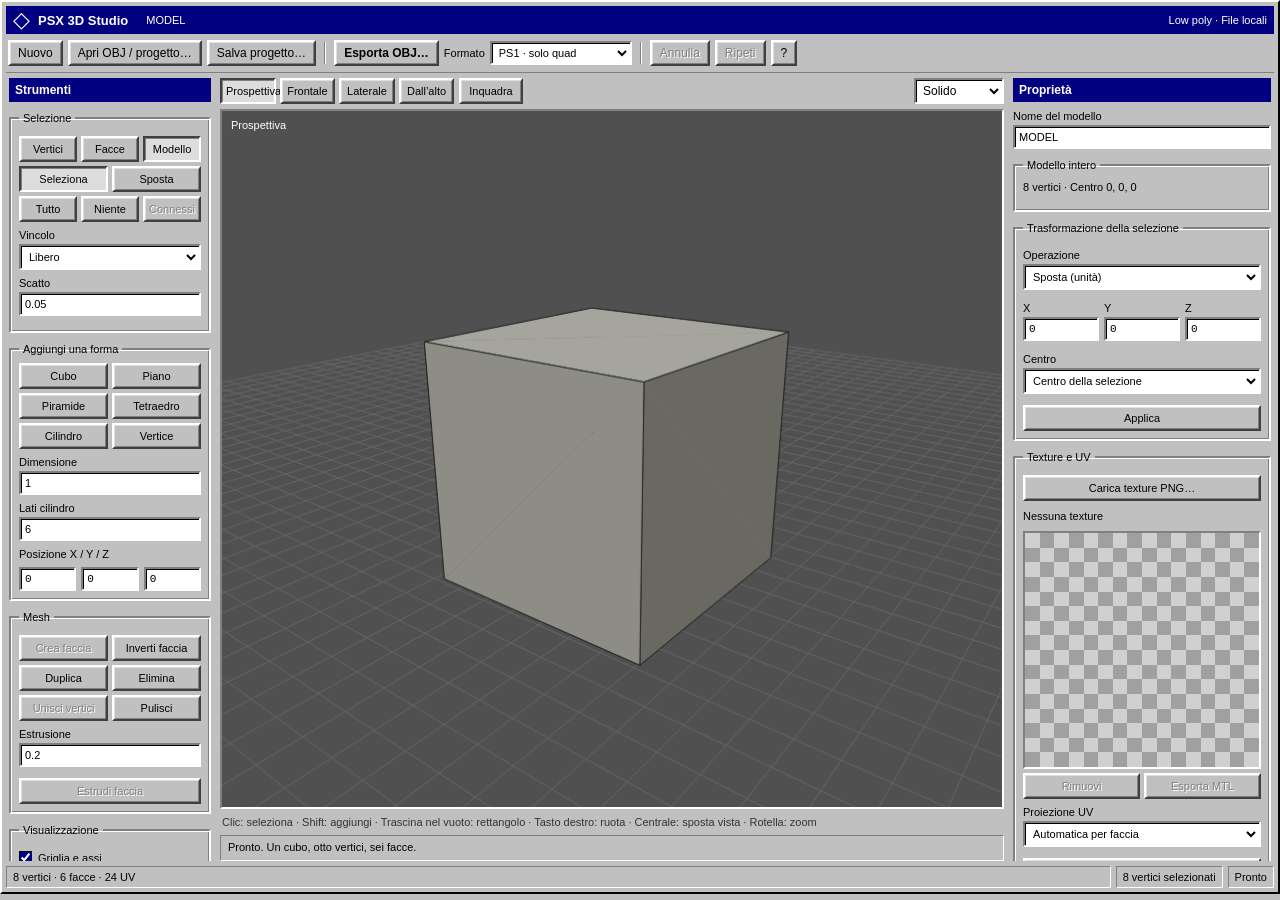
==== psxstudio/3dmodel_editor/index.html @ 8b59099e "gen_stages rename to stages; add psxstudio" ====
<!doctype html>
<html lang="it">
<head>
  <meta charset="utf-8"><meta name="viewport" content="width=device-width, initial-scale=1">
  <title>PSX 3D Studio — Crystal Fantasy</title>
  <link rel="stylesheet" href="./style.css">
</head>
<body>
<header class="titlebar"><span class="app-icon" aria-hidden="true">◇</span><strong>PSX 3D Studio</strong><span id="document-title">MODEL</span><span class="standalone">Low poly · File locali</span></header>
<nav class="filebar" aria-label="File e cronologia">
  <button id="new">Nuovo</button><button id="open">Apri OBJ / progetto…</button><button id="save-project">Salva progetto…</button>
  <span class="separator"></span><button id="export" class="default">Esporta OBJ…</button>
  <label>Formato <select id="export-format"><option value="ps1">PS1 · solo quad</option><option value="standard">OBJ standard</option></select></label>
  <span class="separator"></span><button id="undo" title="Ctrl+Z">Annulla</button><button id="redo" title="Ctrl+Shift+Z">Ripeti</button><button id="help">?</button>
</nav>
<main class="workspace">
  <aside class="tools">
    <h2>Strumenti</h2>
    <fieldset><legend>Selezione</legend>
      <div class="button-row modes"><button data-mode="vertices">Vertici</button><button data-mode="faces">Facce</button><button data-mode="model" class="active">Modello</button></div>
      <div class="button-row"><button data-tool="select" class="active">Seleziona</button><button data-tool="move">Sposta</button></div>
      <div class="button-row"><button id="select-all">Tutto</button><button id="select-none">Niente</button><button id="connected">Connessi</button></div>
      <label>Vincolo <select id="constraint"><option value="free">Libero</option><option value="0">Asse X</option><option value="1">Asse Y</option><option value="2">Asse Z</option></select></label>
      <label>Scatto <input id="snap" type="number" min="0" step="0.01" value="0.05"></label>
    </fieldset>
    <fieldset><legend>Aggiungi una forma</legend>
      <div class="primitive-grid"><button data-primitive="cube">Cubo</button><button data-primitive="plane">Piano</button><button data-primitive="pyramid">Piramide</button><button data-primitive="tetra">Tetraedro</button><button data-primitive="cylinder">Cilindro</button><button id="add-vertex">Vertice</button></div>
      <label>Dimensione <input id="primitive-size" type="number" min="0.01" step="0.1" value="1"></label>
      <label>Lati cilindro <input id="segments" type="number" min="3" max="12" step="1" value="6"></label>
      <label>Posizione X / Y / Z</label><div class="triplet"><input id="add-x" type="number" step="0.1" value="0" aria-label="Posizione X nuova forma"><input id="add-y" type="number" step="0.1" value="0" aria-label="Posizione Y nuova forma"><input id="add-z" type="number" step="0.1" value="0" aria-label="Posizione Z nuova forma"></div>
    </fieldset>
    <fieldset><legend>Mesh</legend>
      <div class="button-row"><button id="make-face">Crea faccia</button><button id="flip-face">Inverti faccia</button></div>
      <div class="button-row"><button id="duplicate">Duplica</button><button id="delete">Elimina</button></div>
      <div class="button-row"><button id="merge">Unisci vertici</button><button id="cleanup">Pulisci</button></div>
      <label>Estrusione <input id="extrude-distance" type="number" step="0.05" value="0.2"></label><button id="extrude" class="full">Estrudi faccia</button>
    </fieldset>
    <fieldset><legend>Visualizzazione</legend>
      <label class="check"><input id="grid" type="checkbox" checked> Griglia e assi</label>
      <label class="check"><input id="edges" type="checkbox" checked> Bordi della mesh</label>
      <label class="check"><input id="y-down" type="checkbox" checked> Y verso il basso (PS1)</label>
    </fieldset>
  </aside>
  <section class="scene">
    <div class="viewbar"><div class="button-row"><button data-view="perspective" class="active">Prospettiva</button><button data-view="front">Frontale</button><button data-view="side">Laterale</button><button data-view="top">Dall’alto</button></div><button id="fit">Inquadra</button><select id="shading" aria-label="Visualizzazione"><option value="solid">Solido</option><option value="wire">Wireframe</option><option value="texture">Texture</option></select></div>
    <div id="viewport"><canvas id="scene" tabindex="0" aria-label="Vista 3D: clic per selezionare, tasto destro per ruotare, rotellina per zoomare"></canvas><div id="view-label">Prospettiva</div></div>
    <div class="view-help">Clic: seleziona · Shift: aggiungi · Trascina nel vuoto: rettangolo · Tasto destro: ruota · Centrale: sposta vista · Rotella: zoom</div>
    <div class="message" id="message" role="status">Pronto. Un cubo, otto vertici, sei facce.</div>
  </section>
  <aside class="properties">
    <h2>Proprietà</h2>
    <label>Nome del modello <input id="model-name" maxlength="48" value="MODEL"></label>
    <fieldset><legend id="selection-title">Modello intero</legend><div id="selection-info">8 vertici</div><div id="vertex-fields"></div><div id="face-info"></div></fieldset>
    <fieldset><legend>Trasformazione della selezione</legend>
      <label>Operazione <select id="transform-type"><option value="move">Sposta (unità)</option><option value="rotate">Ruota (gradi)</option><option value="scale">Scala (fattori)</option></select></label>
      <div class="triplet labeled"><label>X<input id="transform-x" type="number" step="0.1" value="0"></label><label>Y<input id="transform-y" type="number" step="0.1" value="0"></label><label>Z<input id="transform-z" type="number" step="0.1" value="0"></label></div>
      <label>Centro <select id="pivot"><option value="selection">Centro della selezione</option><option value="origin">Origine 0, 0, 0</option></select></label><button id="apply-transform" class="full">Applica</button>
    </fieldset>
    <fieldset><legend>Texture e UV</legend>
      <button id="load-texture" class="full">Carica texture PNG…</button><div id="texture-info">Nessuna texture</div>
      <canvas id="uv-canvas" width="256" height="256" tabindex="0" aria-label="Texture con UV della faccia selezionata"></canvas>
      <div class="button-row"><button id="remove-texture">Rimuovi</button><button id="export-mtl">Esporta MTL</button></div>
      <label>Proiezione UV <select id="uv-plane"><option value="auto">Automatica per faccia</option><option value="xy">Piano XY</option><option value="xz">Piano XZ</option><option value="zy">Piano ZY</option></select></label>
      <button id="map-uv" class="full">Mappa UV della selezione</button><div id="uv-fields"></div>
    </fieldset>
    <fieldset><legend>Caricatore PS1 del progetto</legend><div id="ps1-info"></div><p class="note">L’export PS1 usa quad e UV v/vt. I triangoli diventano quad con l’ultimo vertice ripetuto. Non genera animazioni o TIM.</p></fieldset>
  </aside>
</main>
<footer class="statusbar"><span id="counts"></span><span id="selection-count"></span><span id="file-state">Non modificato</span></footer>
<dialog id="help-dialog"><h2>PSX 3D Studio — comandi essenziali</h2><div class="help-body">
<p><b>Apri OBJ / progetto</b> carica una mesh o una sessione salvata. La texture PNG si carica separatamente per gli OBJ. Tutto funziona sul computer, senza server.</p>
<p>Scegli <b>Vertici</b> o <b>Facce</b>, clicca per selezionare e usa Shift per aggiungere. Puoi tracciare un rettangolo; in modalità vertici comprende anche quelli dietro la superficie. <b>Sposta</b> trascina la selezione sul piano della vista o sull’asse scelto.</p>
<p>Per costruire un modello aggiungi forme, spostale e scalale. Per <b>Crea faccia</b> seleziona tre o quattro vertici nell’ordine del bordo, usando Shift. <b>Estrudi</b> lavora su una sola faccia, lungo la sua normale. <b>Unisci vertici</b> salda i punti selezionati; <b>Pulisci</b> elimina vertici e UV non usati.</p>
<p><b>UV:</b> seleziona una faccia. Trascina i suoi punti sulla texture o modifica U/V nei campi numerici. Una nuova mappatura usa la texture intera per ciascuna faccia; non sovrascrivere le UV di un personaggio esistente se vuoi mantenere il suo atlante.</p>
<p><b>PS1:</b> il caricatore attuale accetta al massimo 256 quad, 2048 vertici e 2048 UV. L’OBJ mantiene assi e dimensioni: la casella Y cambia solo la vista. Le pose delle animazioni sono file OBJ separati; questo editor non ha rig o timeline.</p>
<p><b>Tasti:</b> V seleziona, G sposta, A seleziona tutto, Esc deseleziona, Canc elimina, F inquadra, Ctrl+Z annulla, Ctrl+Shift+Z ripete, Ctrl+S salva il progetto.</p>
<p><b>Salva progetto</b> conserva mesh e PNG in un JSON. <b>Esporta OBJ</b> scarica la geometria; per altri programmi scegli OBJ standard ed esporta anche l’MTL se usi una texture.</p>
</div><div class="dialog-actions"><button id="close-help">Chiudi</button></div></dialog>
<input id="open-file" type="file" accept=".obj,.json" hidden><input id="texture-file" type="file" accept="image/png" hidden>
<script src="./core.js"></script><script src="./app.js"></script>
</body>
</html>
---- psxstudio/3dmodel_editor/style.css ----
:root { color-scheme: light; font: 12px Tahoma, "MS Sans Serif", Arial, sans-serif; background: #c0c0c0; color: #000; }
* { box-sizing: border-box; }
body { margin: 0; padding: 4px; border: 2px solid; border-color: #fff #000 #000 #fff; }
button, input, select { font: inherit; }
button { min-height: 26px; padding: 4px 8px; border: 2px solid; border-color: #fff #404040 #404040 #fff; box-shadow: inset 1px 1px #dfdfdf, inset -1px -1px #808080; border-radius: 0; color: #000; background: #c0c0c0; cursor: default; }
button:active:not(:disabled), button.active { border-color: #404040 #fff #fff #404040; box-shadow: inset 1px 1px #808080; background: #ddd; }
button:disabled { color: #808080; text-shadow: 1px 1px #fff; }
button:focus-visible { outline: 1px dotted #000; outline-offset: -5px; }
button.default { font-weight: bold; }
input, select { width: 100%; min-width: 0; padding: 4px; border: 2px solid; border-color: #808080 #fff #fff #808080; box-shadow: inset 1px 1px #000; border-radius: 0; background: #fff; color: #000; }
input:focus { outline: none; }
select:focus-visible { outline: 1px dotted #000; outline-offset: -4px; }
label { display: block; margin: 7px 0; font-size: 11px; }
label > input, label > select { margin-top: 3px; }
input[type=checkbox] { width: 13px; height: 13px; margin: 0; accent-color: #000080; }
label.check { display: flex; align-items: center; gap: 6px; }
.titlebar { display: flex; gap: 8px; align-items: center; height: 28px; padding: 4px 7px; background: #000080; color: #fff; }
.titlebar strong { font-size: 13px; }
.app-icon { font-size: 22px; line-height: 1; }
#document-title { padding-left: 10px; font-size: 11px; }
.standalone { margin-left: auto; font-size: 11px; }
.filebar { display: flex; gap: 5px; align-items: center; padding: 6px 2px; border-bottom: 1px solid #808080; flex-wrap: wrap; }
.filebar label { display: flex; gap: 5px; align-items: center; margin: 0; }
.filebar select { width: 142px; margin: 0; padding: 3px; }
.separator { width: 2px; height: 22px; background: #808080; border-right: 1px solid #fff; margin: 0 3px; }
.workspace { height: calc(100dvh - 107px); min-height: 630px; display: grid; grid-template-columns: 208px minmax(360px, 1fr) 264px; gap: 6px; padding: 5px 0; }
.tools, .properties { overflow: auto; padding: 0 3px; }
h2 { font-size: 12px; font-weight: bold; margin: 0 0 8px; padding: 5px 6px; background: #000080; color: #fff; }
fieldset { min-width: 0; margin: 10px 0; padding: 8px; border: 2px solid; border-color: #808080 #fff #fff #808080; box-shadow: inset 1px 1px #fff, inset -1px -1px #808080; }
legend { padding: 0 4px; font-size: 11px; }
.button-row { display: flex; gap: 4px; margin: 4px 0; }
.button-row button { flex: 1; min-width: 0; padding: 4px; font-size: 11px; }
.primitive-grid { display: grid; grid-template-columns: 1fr 1fr; gap: 4px; }
.primitive-grid button { font-size: 11px; }
.full { width: 100%; font-size: 11px; margin-top: 4px; }
.triplet { display: grid; grid-template-columns: repeat(3, minmax(0, 1fr)); gap: 5px; }
.triplet input { font: 11px "Courier New", monospace; }
.triplet label { margin: 5px 0; }
.scene { display: flex; flex-direction: column; min-width: 0; overflow: hidden; }
.viewbar { display: flex; align-items: center; gap: 5px; padding: 0 0 5px; flex-wrap: wrap; }
.viewbar .button-row { margin: 0; }
.viewbar button { font-size: 11px; }
.viewbar select { width: 90px; margin-left: auto; padding: 3px; }
#viewport { flex: 1; position: relative; min-height: 350px; overflow: hidden; border: 2px solid; border-color: #808080 #fff #fff #808080; background: #505050; }
#scene { display: block; width: 100%; height: 100%; position: absolute; left: 0; top: 0; outline: none; touch-action: none; }
#scene:focus-visible { outline: 1px dotted #fff; outline-offset: -4px; }
#view-label { position: absolute; left: 9px; top: 8px; font-size: 11px; color: #fff; pointer-events: none; }
.view-help { font-size: 11px; padding: 5px 2px; line-height: 1.5; color: #333; }
.message { min-height: 26px; padding: 5px 7px; border: 1px solid; border-color: #808080 #fff #fff #808080; background: #c0c0c0; font-size: 11px; }
.message.error { background: #ffffe1; color: #800000; }
.statusbar { display: flex; gap: 5px; font-size: 11px; }
.statusbar span { padding: 4px 6px; border: 1px solid; border-color: #808080 #fff #fff #808080; }
#counts { flex: 1; }
#selection-info, #face-info, #texture-info, #ps1-info { font-size: 11px; line-height: 1.5; overflow-wrap: anywhere; }
#face-info { margin-top: 6px; }
#texture-info { margin: 7px 0; }
#uv-canvas { display: block; width: 100%; aspect-ratio: 1; height: auto; border: 2px solid; border-color: #808080 #fff #fff #808080; image-rendering: pixelated; touch-action: none; }
#uv-canvas:focus-visible { outline: 1px dotted #000; }
#uv-fields table { width: 100%; border-collapse: collapse; margin-top: 8px; font-size: 11px; }
#uv-fields th { text-align: left; font-weight: normal; }
#uv-fields td { padding: 2px; }
#uv-fields td:first-child { width: 35px; }
#uv-fields input { width: 100%; font: 11px "Courier New", monospace; }
.note { margin: 8px 0 2px; font-size: 11px; line-height: 1.5; color: #444; }
.warning { color: #800000; }
dialog { width: min(570px, calc(100% - 30px)); max-height: calc(100% - 30px); padding: 12px; border: 2px solid; border-color: #fff #000 #000 #fff; background: #c0c0c0; box-shadow: inset -1px -1px #808080, 2px 2px #000; color: #000; }
dialog::backdrop { background: #0004; }
dialog h2 { margin: -9px -9px 8px; }
.help-body { line-height: 1.5; }
.help-body p { margin: 10px 0; }
.dialog-actions { text-align: right; }
.dialog-actions button { min-width: 85px; }
[hidden] { display: none !important; }
::selection { color: #fff; background: #000080; }
* { scrollbar-color: #c0c0c0 #dfdfdf; }
@media (max-width: 1000px) { .workspace { grid-template-columns: 180px minmax(320px, 1fr) 235px; } .button-row button { padding: 4px 2px; } }
@media (max-width: 790px) { .workspace { height: auto; grid-template-columns: 175px minmax(260px, 1fr); } .scene { min-height: 660px; } .properties { grid-column: 1 / -1; display: grid; grid-template-columns: 1fr 1fr; gap: 10px; } .properties h2 { grid-column: 1 / -1; } .properties > label { grid-column: 1 / -1; } .properties fieldset { margin: 0; } .standalone { display: none; } }
@media (max-width: 500px) { .workspace { display: flex; flex-direction: column; } .tools { display: grid; grid-template-columns: 1fr 1fr; gap: 8px; max-height: 360px; } .tools h2 { grid-column: 1 / -1; } .tools fieldset { margin: 0; } .scene { min-height: 520px; } .properties { display: block; } .properties fieldset { margin: 12px 0; } .statusbar { flex-wrap: wrap; } .filebar .separator { display: none; } .viewbar .button-row { flex-wrap: wrap; } }
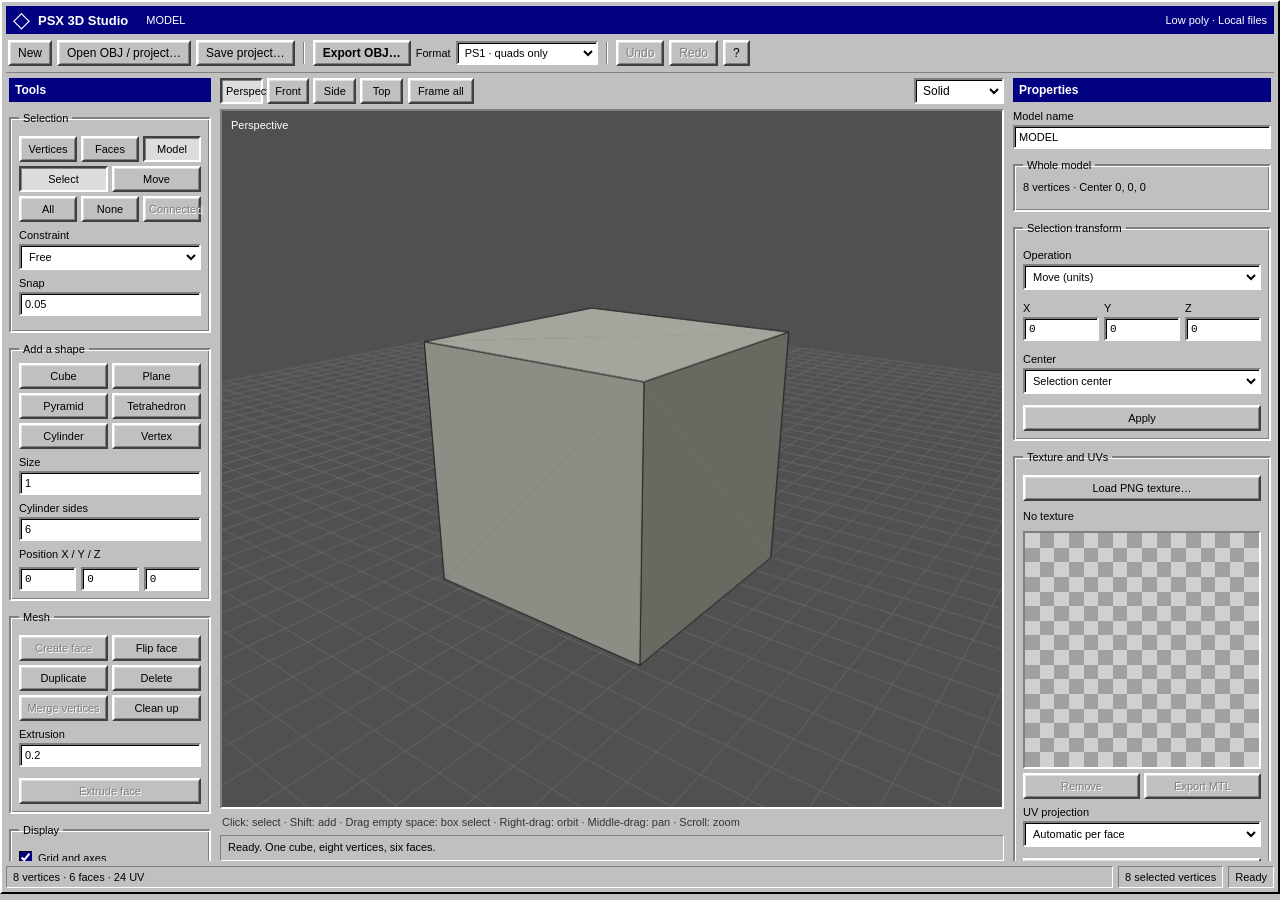
==== commit 3f19821c: "eng translation" ====
--- a/psxstudio/3dmodel_editor/index.html
+++ b/psxstudio/3dmodel_editor/index.html
@@ -1,81 +1,81 @@
 <!doctype html>
-<html lang="it">
+<html lang="en">
 <head>
   <meta charset="utf-8"><meta name="viewport" content="width=device-width, initial-scale=1">
   <title>PSX 3D Studio — Crystal Fantasy</title>
   <link rel="stylesheet" href="./style.css">
 </head>
 <body>
-<header class="titlebar"><span class="app-icon" aria-hidden="true">◇</span><strong>PSX 3D Studio</strong><span id="document-title">MODEL</span><span class="standalone">Low poly · File locali</span></header>
-<nav class="filebar" aria-label="File e cronologia">
-  <button id="new">Nuovo</button><button id="open">Apri OBJ / progetto…</button><button id="save-project">Salva progetto…</button>
-  <span class="separator"></span><button id="export" class="default">Esporta OBJ…</button>
-  <label>Formato <select id="export-format"><option value="ps1">PS1 · solo quad</option><option value="standard">OBJ standard</option></select></label>
-  <span class="separator"></span><button id="undo" title="Ctrl+Z">Annulla</button><button id="redo" title="Ctrl+Shift+Z">Ripeti</button><button id="help">?</button>
+<header class="titlebar"><span class="app-icon" aria-hidden="true">◇</span><strong>PSX 3D Studio</strong><span id="document-title">MODEL</span><span class="standalone">Low poly · Local files</span></header>
+<nav class="filebar" aria-label="Files and history">
+  <button id="new">New</button><button id="open">Open OBJ / project…</button><button id="save-project">Save project…</button>
+  <span class="separator"></span><button id="export" class="default">Export OBJ…</button>
+  <label>Format <select id="export-format"><option value="ps1">PS1 · quads only</option><option value="standard">Standard OBJ</option></select></label>
+  <span class="separator"></span><button id="undo" title="Ctrl+Z">Undo</button><button id="redo" title="Ctrl+Shift+Z">Redo</button><button id="help">?</button>
 </nav>
 <main class="workspace">
   <aside class="tools">
-    <h2>Strumenti</h2>
-    <fieldset><legend>Selezione</legend>
-      <div class="button-row modes"><button data-mode="vertices">Vertici</button><button data-mode="faces">Facce</button><button data-mode="model" class="active">Modello</button></div>
-      <div class="button-row"><button data-tool="select" class="active">Seleziona</button><button data-tool="move">Sposta</button></div>
-      <div class="button-row"><button id="select-all">Tutto</button><button id="select-none">Niente</button><button id="connected">Connessi</button></div>
-      <label>Vincolo <select id="constraint"><option value="free">Libero</option><option value="0">Asse X</option><option value="1">Asse Y</option><option value="2">Asse Z</option></select></label>
-      <label>Scatto <input id="snap" type="number" min="0" step="0.01" value="0.05"></label>
+    <h2>Tools</h2>
+    <fieldset><legend>Selection</legend>
+      <div class="button-row modes"><button data-mode="vertices">Vertices</button><button data-mode="faces">Faces</button><button data-mode="model" class="active">Model</button></div>
+      <div class="button-row"><button data-tool="select" class="active">Select</button><button data-tool="move">Move</button></div>
+      <div class="button-row"><button id="select-all">All</button><button id="select-none">None</button><button id="connected">Connected</button></div>
+      <label>Constraint <select id="constraint"><option value="free">Free</option><option value="0">X axis</option><option value="1">Y axis</option><option value="2">Z axis</option></select></label>
+      <label>Snap <input id="snap" type="number" min="0" step="0.01" value="0.05"></label>
     </fieldset>
-    <fieldset><legend>Aggiungi una forma</legend>
-      <div class="primitive-grid"><button data-primitive="cube">Cubo</button><button data-primitive="plane">Piano</button><button data-primitive="pyramid">Piramide</button><button data-primitive="tetra">Tetraedro</button><button data-primitive="cylinder">Cilindro</button><button id="add-vertex">Vertice</button></div>
-      <label>Dimensione <input id="primitive-size" type="number" min="0.01" step="0.1" value="1"></label>
-      <label>Lati cilindro <input id="segments" type="number" min="3" max="12" step="1" value="6"></label>
-      <label>Posizione X / Y / Z</label><div class="triplet"><input id="add-x" type="number" step="0.1" value="0" aria-label="Posizione X nuova forma"><input id="add-y" type="number" step="0.1" value="0" aria-label="Posizione Y nuova forma"><input id="add-z" type="number" step="0.1" value="0" aria-label="Posizione Z nuova forma"></div>
+    <fieldset><legend>Add a shape</legend>
+      <div class="primitive-grid"><button data-primitive="cube">Cube</button><button data-primitive="plane">Plane</button><button data-primitive="pyramid">Pyramid</button><button data-primitive="tetra">Tetrahedron</button><button data-primitive="cylinder">Cylinder</button><button id="add-vertex">Vertex</button></div>
+      <label>Size <input id="primitive-size" type="number" min="0.01" step="0.1" value="1"></label>
+      <label>Cylinder sides <input id="segments" type="number" min="3" max="12" step="1" value="6"></label>
+      <label>Position X / Y / Z</label><div class="triplet"><input id="add-x" type="number" step="0.1" value="0" aria-label="New shape X position"><input id="add-y" type="number" step="0.1" value="0" aria-label="New shape Y position"><input id="add-z" type="number" step="0.1" value="0" aria-label="New shape Z position"></div>
     </fieldset>
     <fieldset><legend>Mesh</legend>
-      <div class="button-row"><button id="make-face">Crea faccia</button><button id="flip-face">Inverti faccia</button></div>
-      <div class="button-row"><button id="duplicate">Duplica</button><button id="delete">Elimina</button></div>
-      <div class="button-row"><button id="merge">Unisci vertici</button><button id="cleanup">Pulisci</button></div>
-      <label>Estrusione <input id="extrude-distance" type="number" step="0.05" value="0.2"></label><button id="extrude" class="full">Estrudi faccia</button>
+      <div class="button-row"><button id="make-face">Create face</button><button id="flip-face">Flip face</button></div>
+      <div class="button-row"><button id="duplicate">Duplicate</button><button id="delete">Delete</button></div>
+      <div class="button-row"><button id="merge">Merge vertices</button><button id="cleanup">Clean up</button></div>
+      <label>Extrusion <input id="extrude-distance" type="number" step="0.05" value="0.2"></label><button id="extrude" class="full">Extrude face</button>
     </fieldset>
-    <fieldset><legend>Visualizzazione</legend>
-      <label class="check"><input id="grid" type="checkbox" checked> Griglia e assi</label>
-      <label class="check"><input id="edges" type="checkbox" checked> Bordi della mesh</label>
-      <label class="check"><input id="y-down" type="checkbox" checked> Y verso il basso (PS1)</label>
+    <fieldset><legend>Display</legend>
+      <label class="check"><input id="grid" type="checkbox" checked> Grid and axes</label>
+      <label class="check"><input id="edges" type="checkbox" checked> Mesh edges</label>
+      <label class="check"><input id="y-down" type="checkbox" checked> Y down (PS1)</label>
     </fieldset>
   </aside>
   <section class="scene">
-    <div class="viewbar"><div class="button-row"><button data-view="perspective" class="active">Prospettiva</button><button data-view="front">Frontale</button><button data-view="side">Laterale</button><button data-view="top">Dall’alto</button></div><button id="fit">Inquadra</button><select id="shading" aria-label="Visualizzazione"><option value="solid">Solido</option><option value="wire">Wireframe</option><option value="texture">Texture</option></select></div>
-    <div id="viewport"><canvas id="scene" tabindex="0" aria-label="Vista 3D: clic per selezionare, tasto destro per ruotare, rotellina per zoomare"></canvas><div id="view-label">Prospettiva</div></div>
-    <div class="view-help">Clic: seleziona · Shift: aggiungi · Trascina nel vuoto: rettangolo · Tasto destro: ruota · Centrale: sposta vista · Rotella: zoom</div>
-    <div class="message" id="message" role="status">Pronto. Un cubo, otto vertici, sei facce.</div>
+    <div class="viewbar"><div class="button-row"><button data-view="perspective" class="active">Perspective</button><button data-view="front">Front</button><button data-view="side">Side</button><button data-view="top">Top</button></div><button id="fit">Frame all</button><select id="shading" aria-label="Display"><option value="solid">Solid</option><option value="wire">Wireframe</option><option value="texture">Texture</option></select></div>
+    <div id="viewport"><canvas id="scene" tabindex="0" aria-label="3D view: click to select, right-drag to orbit, scroll to zoom"></canvas><div id="view-label">Perspective</div></div>
+    <div class="view-help">Click: select · Shift: add · Drag empty space: box select · Right-drag: orbit · Middle-drag: pan · Scroll: zoom</div>
+    <div class="message" id="message" role="status">Ready. One cube, eight vertices, six faces.</div>
   </section>
   <aside class="properties">
-    <h2>Proprietà</h2>
-    <label>Nome del modello <input id="model-name" maxlength="48" value="MODEL"></label>
-    <fieldset><legend id="selection-title">Modello intero</legend><div id="selection-info">8 vertici</div><div id="vertex-fields"></div><div id="face-info"></div></fieldset>
-    <fieldset><legend>Trasformazione della selezione</legend>
-      <label>Operazione <select id="transform-type"><option value="move">Sposta (unità)</option><option value="rotate">Ruota (gradi)</option><option value="scale">Scala (fattori)</option></select></label>
+    <h2>Properties</h2>
+    <label>Model name <input id="model-name" maxlength="48" value="MODEL"></label>
+    <fieldset><legend id="selection-title">Whole model</legend><div id="selection-info">8 vertices</div><div id="vertex-fields"></div><div id="face-info"></div></fieldset>
+    <fieldset><legend>Selection transform</legend>
+      <label>Operation <select id="transform-type"><option value="move">Move (units)</option><option value="rotate">Rotate (degrees)</option><option value="scale">Scale (factors)</option></select></label>
       <div class="triplet labeled"><label>X<input id="transform-x" type="number" step="0.1" value="0"></label><label>Y<input id="transform-y" type="number" step="0.1" value="0"></label><label>Z<input id="transform-z" type="number" step="0.1" value="0"></label></div>
-      <label>Centro <select id="pivot"><option value="selection">Centro della selezione</option><option value="origin">Origine 0, 0, 0</option></select></label><button id="apply-transform" class="full">Applica</button>
+      <label>Center <select id="pivot"><option value="selection">Selection center</option><option value="origin">Origin 0, 0, 0</option></select></label><button id="apply-transform" class="full">Apply</button>
     </fieldset>
-    <fieldset><legend>Texture e UV</legend>
-      <button id="load-texture" class="full">Carica texture PNG…</button><div id="texture-info">Nessuna texture</div>
-      <canvas id="uv-canvas" width="256" height="256" tabindex="0" aria-label="Texture con UV della faccia selezionata"></canvas>
-      <div class="button-row"><button id="remove-texture">Rimuovi</button><button id="export-mtl">Esporta MTL</button></div>
-      <label>Proiezione UV <select id="uv-plane"><option value="auto">Automatica per faccia</option><option value="xy">Piano XY</option><option value="xz">Piano XZ</option><option value="zy">Piano ZY</option></select></label>
-      <button id="map-uv" class="full">Mappa UV della selezione</button><div id="uv-fields"></div>
+    <fieldset><legend>Texture and UVs</legend>
+      <button id="load-texture" class="full">Load PNG texture…</button><div id="texture-info">No texture</div>
+      <canvas id="uv-canvas" width="256" height="256" tabindex="0" aria-label="Texture with selected face UVs"></canvas>
+      <div class="button-row"><button id="remove-texture">Remove</button><button id="export-mtl">Export MTL</button></div>
+      <label>UV projection <select id="uv-plane"><option value="auto">Automatic per face</option><option value="xy">XY plane</option><option value="xz">XZ plane</option><option value="zy">ZY plane</option></select></label>
+      <button id="map-uv" class="full">Map selection UVs</button><div id="uv-fields"></div>
     </fieldset>
-    <fieldset><legend>Caricatore PS1 del progetto</legend><div id="ps1-info"></div><p class="note">L’export PS1 usa quad e UV v/vt. I triangoli diventano quad con l’ultimo vertice ripetuto. Non genera animazioni o TIM.</p></fieldset>
+    <fieldset><legend>Project PS1 loader</legend><div id="ps1-info"></div><p class="note">PS1 export uses quads and v/vt UVs. Triangles become quads with the last vertex repeated. Does not generate animations or TIM files.</p></fieldset>
   </aside>
 </main>
-<footer class="statusbar"><span id="counts"></span><span id="selection-count"></span><span id="file-state">Non modificato</span></footer>
-<dialog id="help-dialog"><h2>PSX 3D Studio — comandi essenziali</h2><div class="help-body">
-<p><b>Apri OBJ / progetto</b> carica una mesh o una sessione salvata. La texture PNG si carica separatamente per gli OBJ. Tutto funziona sul computer, senza server.</p>
-<p>Scegli <b>Vertici</b> o <b>Facce</b>, clicca per selezionare e usa Shift per aggiungere. Puoi tracciare un rettangolo; in modalità vertici comprende anche quelli dietro la superficie. <b>Sposta</b> trascina la selezione sul piano della vista o sull’asse scelto.</p>
-<p>Per costruire un modello aggiungi forme, spostale e scalale. Per <b>Crea faccia</b> seleziona tre o quattro vertici nell’ordine del bordo, usando Shift. <b>Estrudi</b> lavora su una sola faccia, lungo la sua normale. <b>Unisci vertici</b> salda i punti selezionati; <b>Pulisci</b> elimina vertici e UV non usati.</p>
-<p><b>UV:</b> seleziona una faccia. Trascina i suoi punti sulla texture o modifica U/V nei campi numerici. Una nuova mappatura usa la texture intera per ciascuna faccia; non sovrascrivere le UV di un personaggio esistente se vuoi mantenere il suo atlante.</p>
-<p><b>PS1:</b> il caricatore attuale accetta al massimo 256 quad, 2048 vertici e 2048 UV. L’OBJ mantiene assi e dimensioni: la casella Y cambia solo la vista. Le pose delle animazioni sono file OBJ separati; questo editor non ha rig o timeline.</p>
-<p><b>Tasti:</b> V seleziona, G sposta, A seleziona tutto, Esc deseleziona, Canc elimina, F inquadra, Ctrl+Z annulla, Ctrl+Shift+Z ripete, Ctrl+S salva il progetto.</p>
-<p><b>Salva progetto</b> conserva mesh e PNG in un JSON. <b>Esporta OBJ</b> scarica la geometria; per altri programmi scegli OBJ standard ed esporta anche l’MTL se usi una texture.</p>
-</div><div class="dialog-actions"><button id="close-help">Chiudi</button></div></dialog>
+<footer class="statusbar"><span id="counts"></span><span id="selection-count"></span><span id="file-state">Unmodified</span></footer>
+<dialog id="help-dialog"><h2>PSX 3D Studio — basic controls</h2><div class="help-body">
+<p><b>Open OBJ / project</b> loads a mesh or a saved session. Load the PNG texture separately for OBJ files. Everything runs locally, without a server.</p>
+<p>Choose <b>Vertices</b> or <b>Faces</b>, click to select and use Shift to add to the selection. Drag a rectangle to box select; vertex mode also includes hidden vertices. <b>Move</b> drags the selection along the view plane or the chosen axis.</p>
+<p>Build a model by adding, moving and scaling shapes. For <b>Create face</b>, select three or four vertices in boundary order using Shift. <b>Extrude face</b> works on a single face along its normal. <b>Merge vertices</b> welds selected points; <b>Clean up</b> removes unused vertices and UVs.</p>
+<p><b>UVs:</b> select a face. Drag its points on the texture or edit U/V in the numeric fields. Mapping assigns the entire texture to each face; preserve existing UVs when working with a character atlas.</p>
+<p><b>PS1:</b> the current loader supports up to 256 quads, 2048 vertices and 2048 UVs. OBJ export preserves axes and dimensions: the Y checkbox changes only the view. Animation poses are separate OBJ files; this editor has no rig or timeline.</p>
+<p><b>Shortcuts:</b> V select, G move, A select all, Esc deselect, Delete remove, F frame all, Ctrl+Z undo, Ctrl+Shift+Z redo, Ctrl+S save project.</p>
+<p><b>Save project</b> stores the mesh and PNG in a JSON file. <b>Export OBJ</b> downloads the geometry; for other programs choose Standard OBJ and export the MTL too if you use a texture.</p>
+</div><div class="dialog-actions"><button id="close-help">Close</button></div></dialog>
 <input id="open-file" type="file" accept=".obj,.json" hidden><input id="texture-file" type="file" accept="image/png" hidden>
 <script src="./core.js"></script><script src="./app.js"></script>
 </body>
